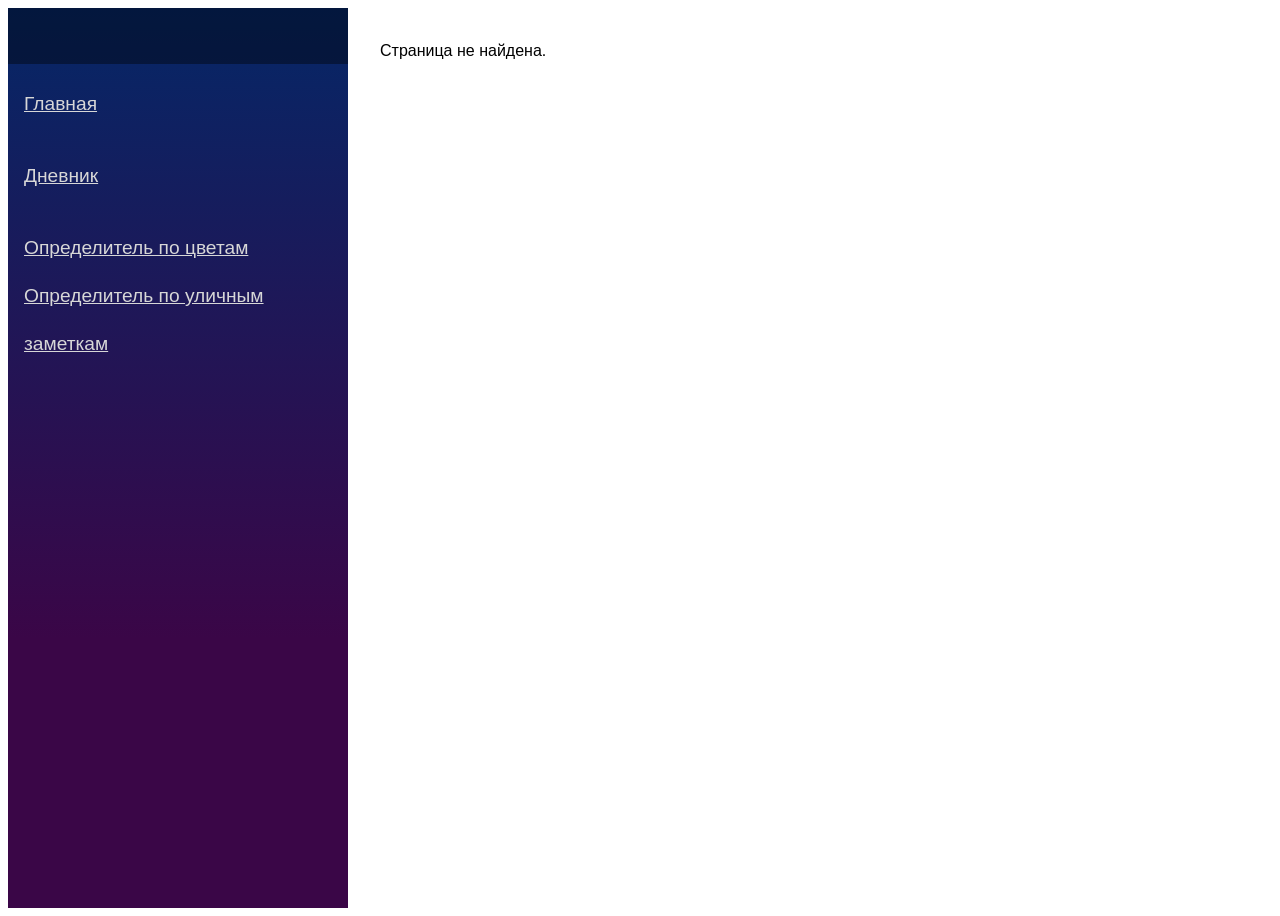
==== index.html @ c9f8fa79 "Add files via upload" ====
<!DOCTYPE html>
<html lang="en">

<head>
    <meta charset="utf-8" />
    <meta name="viewport" content="width=device-width, initial-scale=1.0" />
    <title>BlazorAntsApp.Client</title>
    <base href="/" />
    <link rel="stylesheet" href="lib/bootstrap/dist/css/bootstrap.min.css" />
    <link rel="stylesheet" href="css/app.css" />
    <link rel="icon" type="image/png" href="favicon.png" />
    <link href="BlazorAntsApp.Client.styles.css" rel="stylesheet" />
</head>

<body>
    <div id="app">
        <svg class="loading-progress">
            <circle r="40%" cx="50%" cy="50%" />
            <circle r="40%" cx="50%" cy="50%" />
        </svg>
        <div class="loading-progress-text"></div>
    </div>

    <div id="blazor-error-ui">
        An unhandled error has occurred.
        <a href="." class="reload">Reload</a>
        <span class="dismiss">🗙</span>
    </div>
    <script src="_framework/blazor.webassembly.js"></script>
</body>

</html>
---- css/app.css ----
html, body {
    font-family: 'Helvetica Neue', Helvetica, Arial, sans-serif;
}

h1:focus {
    outline: none;
}

a, .btn-link {
    color: #0071c1;
}

.btn-primary {
    color: #fff;
    background-color: #1b6ec2;
    border-color: #1861ac;
}

.btn:focus, .btn:active:focus, .btn-link.nav-link:focus, .form-control:focus, .form-check-input:focus {
  box-shadow: 0 0 0 0.1rem white, 0 0 0 0.25rem #258cfb;
}

.content {
    padding-top: 1.1rem;
}

.valid.modified:not([type=checkbox]) {
    outline: 1px solid #26b050;
}

.invalid {
    outline: 1px solid red;
}

.validation-message {
    color: red;
}

#blazor-error-ui {
    color-scheme: light only;
    background: lightyellow;
    bottom: 0;
    box-shadow: 0 -1px 2px rgba(0, 0, 0, 0.2);
    box-sizing: border-box;
    display: none;
    left: 0;
    padding: 0.6rem 1.25rem 0.7rem 1.25rem;
    position: fixed;
    width: 100%;
    z-index: 1000;
}

    #blazor-error-ui .dismiss {
        cursor: pointer;
        position: absolute;
        right: 0.75rem;
        top: 0.5rem;
    }

.blazor-error-boundary {
    background: url([data-uri]) no-repeat 1rem/1.8rem, #b32121;
    padding: 1rem 1rem 1rem 3.7rem;
    color: white;
}

    .blazor-error-boundary::after {
        content: "An error has occurred."
    }

.loading-progress {
    position: relative;
    display: block;
    width: 8rem;
    height: 8rem;
    margin: 20vh auto 1rem auto;
}

    .loading-progress circle {
        fill: none;
        stroke: #e0e0e0;
        stroke-width: 0.6rem;
        transform-origin: 50% 50%;
        transform: rotate(-90deg);
    }

        .loading-progress circle:last-child {
            stroke: #1b6ec2;
            stroke-dasharray: calc(3.141 * var(--blazor-load-percentage, 0%) * 0.8), 500%;
            transition: stroke-dasharray 0.05s ease-in-out;
        }

.loading-progress-text {
    position: absolute;
    text-align: center;
    font-weight: bold;
    inset: calc(20vh + 3.25rem) 0 auto 0.2rem;
}

    .loading-progress-text:after {
        content: var(--blazor-load-percentage-text, "Loading");
    }

code {
    color: #c02d76;
}

.form-floating > .form-control-plaintext::placeholder, .form-floating > .form-control::placeholder {
    color: var(--bs-secondary-color);
    text-align: end;
}

.form-floating > .form-control-plaintext:focus::placeholder, .form-floating > .form-control:focus::placeholder {
    text-align: start;
}
---- BlazorAntsApp.Client.styles.css ----
/* /Layout/MainLayout.razor.rz.scp.css */
.page[b-7igjai8kxm] {
    position: relative;
    display: flex;
    flex-direction: column;
}

main[b-7igjai8kxm] {
    flex: 1;
}

.sidebar[b-7igjai8kxm] {
    background-image: linear-gradient(180deg, rgb(5, 39, 103) 0%, #3a0647 70%);
}

.top-row[b-7igjai8kxm] {
    background-color: #f7f7f7;
    border-bottom: 1px solid #d6d5d5;
    justify-content: flex-end;
    height: 3.5rem;
    display: flex;
    align-items: center;
}

    .top-row[b-7igjai8kxm]  a, .top-row[b-7igjai8kxm]  .btn-link {
        white-space: nowrap;
        margin-left: 1.5rem;
        text-decoration: none;
    }

    .top-row[b-7igjai8kxm]  a:hover, .top-row[b-7igjai8kxm]  .btn-link:hover {
        text-decoration: underline;
    }

    .top-row[b-7igjai8kxm]  a:first-child {
        overflow: hidden;
        text-overflow: ellipsis;
    }

@media (max-width: 640.98px) {
    .top-row[b-7igjai8kxm] {
        justify-content: space-between;
    }

    .top-row[b-7igjai8kxm]  a, .top-row[b-7igjai8kxm]  .btn-link {
        margin-left: 0;
    }
}

@media (min-width: 641px) {
    .page[b-7igjai8kxm] {
        flex-direction: row;
    }

    .sidebar[b-7igjai8kxm] {
        width: 340px;
        flex-shrink: 0;
        height: 100vh;
        position: sticky;
        top: 0;
    }

    .top-row[b-7igjai8kxm] {
        position: sticky;
        top: 0;
        z-index: 1;
    }

    .top-row.auth[b-7igjai8kxm]  a:first-child {
        flex: 1;
        text-align: right;
        width: 0;
    }

    .top-row[b-7igjai8kxm], article[b-7igjai8kxm] {
        padding-left: 2rem !important;
        padding-right: 1.5rem !important;
    }
}
/* /Layout/NavMenu.razor.rz.scp.css */
.navbar-toggler[b-sula5x7whh] {
    background-color: rgba(255, 255, 255, 0.1);
}

.top-row[b-sula5x7whh] {
    min-height: 3.5rem;
    background-color: rgba(0,0,0,0.4);
}

.navbar-brand[b-sula5x7whh] {
    font-size: 1.1rem;
}

.bi[b-sula5x7whh] {
    display: inline-block;
    position: relative;
    width: 1.25rem;
    height: 1.25rem;
    margin-right: 0.75rem;
    top: -1px;
    background-size: cover;
}

.bi-house-door-fill-nav-menu[b-sula5x7whh] {
    background-image: url("data:image/svg+xml,%3Csvg xmlns='http://www.w3.org/2000/svg' width='16' height='16' fill='white' class='bi bi-house-door-fill' viewBox='0 0 16 16'%3E%3Cpath d='M6.5 14.5v-3.505c0-.245.25-.495.5-.495h2c.25 0 .5.25.5.5v3.5a.5.5 0 0 0 .5.5h4a.5.5 0 0 0 .5-.5v-7a.5.5 0 0 0-.146-.354L13 5.793V2.5a.5.5 0 0 0-.5-.5h-1a.5.5 0 0 0-.5.5v1.293L8.354 1.146a.5.5 0 0 0-.708 0l-6 6A.5.5 0 0 0 1.5 7.5v7a.5.5 0 0 0 .5.5h4a.5.5 0 0 0 .5-.5Z'/%3E%3C/svg%3E");
}

.bi-plus-square-fill-nav-menu[b-sula5x7whh] {
    background-image: url("data:image/svg+xml,%3Csvg xmlns='http://www.w3.org/2000/svg' width='16' height='16' fill='white' class='bi bi-plus-square-fill' viewBox='0 0 16 16'%3E%3Cpath d='M2 0a2 2 0 0 0-2 2v12a2 2 0 0 0 2 2h12a2 2 0 0 0 2-2V2a2 2 0 0 0-2-2H2zm6.5 4.5v3h3a.5.5 0 0 1 0 1h-3v3a.5.5 0 0 1-1 0v-3h-3a.5.5 0 0 1 0-1h3v-3a.5.5 0 0 1 1 0z'/%3E%3C/svg%3E");
}

.bi-list-nested-nav-menu[b-sula5x7whh] {
    background-image: url("data:image/svg+xml,%3Csvg xmlns='http://www.w3.org/2000/svg' width='16' height='16' fill='white' class='bi bi-list-nested' viewBox='0 0 16 16'%3E%3Cpath fill-rule='evenodd' d='M4.5 11.5A.5.5 0 0 1 5 11h10a.5.5 0 0 1 0 1H5a.5.5 0 0 1-.5-.5zm-2-4A.5.5 0 0 1 3 7h10a.5.5 0 0 1 0 1H3a.5.5 0 0 1-.5-.5zm-2-4A.5.5 0 0 1 1 3h10a.5.5 0 0 1 0 1H1a.5.5 0 0 1-.5-.5z'/%3E%3C/svg%3E");
}

.nav-item[b-sula5x7whh] {
    font-family: "Comic Sans MS", Arial, sans-serif;
    font-size: 1.2rem;
    padding-left: 1rem;
    padding-bottom: 1.5rem;
}

    .nav-item:first-of-type[b-sula5x7whh] {
        padding-top: 1rem;
    }

    .nav-item:last-of-type[b-sula5x7whh] {
        padding-bottom: 1rem;
    }

    .nav-item[b-sula5x7whh]  a {
        color: #d7d7d7;
        border-radius: 4px;
        height: 3rem;
        display: flex;
        align-items: center;
        line-height: 3rem;
    }

.nav-item[b-sula5x7whh]  a.active {
    background-color: rgba(255,255,255,0.37);
    color: white;
}

.nav-item[b-sula5x7whh]  a:hover {
    background-color: rgba(255,255,255,0.1);
    color: white;
}

@media (min-width: 641px) {
    .navbar-toggler[b-sula5x7whh] {
        display: none;
    }

    .collapse[b-sula5x7whh] {
        /* Never collapse the sidebar for wide screens */
        display: block;
    }

    .nav-scrollable[b-sula5x7whh] {
        /* Allow sidebar to scroll for tall menus */
        height: calc(100vh - 3.5rem);
        overflow-y: auto;
    }
}
/* /Pages/Diary.razor.rz.scp.css */
/* =========================================================
   ОСНОВНАЯ СТРАНИЦА
   ========================================================= */
.diary-page[b-ny525gji1y] {
    min-height: calc(100vh - 80px);
    margin: 0;
    padding: 30px;
    box-sizing: border-box;
    background: radial-gradient(circle at 15% 10%, rgba(255, 205, 0, 0.20), transparent 28%), radial-gradient(circle at 90% 20%, rgba(0, 220, 255, 0.18), transparent 30%), linear-gradient(135deg, #4c00ff 0%, #6518d8 45%, #351080 100%);
    color: #ffffff;
}


/* =========================================================
   ВЕРХНЯЯ ЧАСТЬ
   ========================================================= */

.diary-top[b-ny525gji1y] {
    width: 100%;
    max-width: 1250px;
    margin: 0 auto 25px auto;
    display: grid;
    grid-template-columns: 1fr 1fr;
    gap: 25px;
}


/* =========================================================
   КАРТОЧКИ
   ========================================================= */

.diary-select[b-ny525gji1y],
.diary-create[b-ny525gji1y] {
    box-sizing: border-box;
    padding: 25px 28px;
    border-radius: 20px;
    background: rgba(255, 255, 255, 0.96);
    color: #222222;
    box-shadow: 0 12px 30px rgba(20, 0, 70, 0.30), 0 3px 8px rgba(0, 0, 0, 0.15);
    border: 3px solid rgba(255, 255, 255, 0.55);
}


    /* =========================================================
   ЗАГОЛОВКИ КАРТОЧЕК
   ========================================================= */

    .diary-select h2[b-ny525gji1y],
    .diary-create h2[b-ny525gji1y],
    .diary-information h2[b-ny525gji1y] {
        margin: 0 0 20px 0;
        font-size: 24px;
        font-weight: 700;
        color: #4c00ff;
    }


    /* =========================================================
   ВЫБОР ДНЕВНИКА
   ========================================================= */

    .diary-select select[b-ny525gji1y] {
        display: block;
        width: 100%;
        height: 48px;
        box-sizing: border-box;
        padding: 0 14px;
        border: 2px solid #d5d0ff;
        border-radius: 10px;
        background: #f8f7ff;
        color: #222222;
        font-family: inherit;
        font-size: 16px;
        outline: none;
    }


        .diary-select select:focus[b-ny525gji1y] {
            border-color: #4c00ff;
            box-shadow: 0 0 0 4px rgba(76, 0, 255, 0.12);
        }


    /* =========================================================
   ПОЛЯ СОЗДАНИЯ ДНЕВНИКА
   ========================================================= */

    .diary-create label[b-ny525gji1y],
    .diary-new-note label[b-ny525gji1y] {
        display: block;
        margin: 12px 0 6px 0;
        font-size: 15px;
        font-weight: 700;
        color: #4b4370;
    }


        .diary-create label:first-of-type[b-ny525gji1y] {
            margin-top: 0;
        }


    .diary-create input[b-ny525gji1y] {
        display: block;
        width: 100%;
        height: 44px;
        box-sizing: border-box;
        padding: 0 12px;
        border: 2px solid #d5d0ff;
        border-radius: 9px;
        background: #f8f7ff;
        color: #222222;
        font-family: inherit;
        font-size: 15px;
        outline: none;
    }


        .diary-create input:focus[b-ny525gji1y] {
            border-color: #4c00ff;
            box-shadow: 0 0 0 4px rgba(76, 0, 255, 0.12);
        }


/* =========================================================
   КНОПКИ
   ========================================================= */

.diary-page button[b-ny525gji1y] {
    min-height: 44px;
    padding: 9px 22px;
    margin-top: 16px;
    border: none;
    border-radius: 11px;
    background: #00cfe8;
    color: #102030;
    font-family: inherit;
    font-size: 16px;
    font-weight: 800;
    cursor: pointer;
    box-shadow: 0 5px 0 #009db1, 0 8px 15px rgba(0, 0, 0, 0.18);
    transition: transform 0.12s ease, box-shadow 0.12s ease, background 0.12s ease;
}


    .diary-page button:hover[b-ny525gji1y] {
        background: #24dcf0;
        transform: translateY(-1px);
        box-shadow: 0 6px 0 #009db1, 0 10px 18px rgba(0, 0, 0, 0.20);
    }


    .diary-page button:active[b-ny525gji1y] {
        transform: translateY(4px);
        box-shadow: 0 2px 0 #009db1, 0 4px 8px rgba(0, 0, 0, 0.18);
    }


/* =========================================================
   НЕТ ДНЕВНИКОВ
   ========================================================= */

.diary-select p[b-ny525gji1y] {
    margin: 5px 0 0 0;
    padding: 14px;
    border-radius: 10px;
    background: #f1efff;
    color: #655c80;
    font-size: 15px;
}


/* =========================================================
   ОТКРЫТЫЙ ДНЕВНИК
   ========================================================= */

.diary-content[b-ny525gji1y] {
    width: 100%;
    max-width: 1250px;
    margin: 0 auto;
    display: grid;
    grid-template-columns: minmax(0, 1fr) 380px;
    gap: 25px;
    align-items: stretch;
}


/* =========================================================
   ИНФОРМАЦИЯ ДНЕВНИКА
   ========================================================= */

.diary-information[b-ny525gji1y] {
    min-width: 0;
    padding: 25px 28px;
    box-sizing: border-box;
    border-radius: 20px;
    background: rgba(255, 255, 255, 0.97);
    color: #222222;
    box-shadow: 0 12px 30px rgba(20, 0, 70, 0.30), 0 3px 8px rgba(0, 0, 0, 0.15);
    border: 3px solid rgba(255, 255, 255, 0.55);
}


    .diary-information h2[b-ny525gji1y] {
        position: relative;
        padding-bottom: 12px;
        margin-bottom: 18px;
    }


        .diary-information h2[b-ny525gji1y]::after {
            content: "";
            position: absolute;
            left: 0;
            bottom: 0;
            width: 70px;
            height: 4px;
            border-radius: 4px;
            background: #ffcd00;
        }


/* =========================================================
   ТЕКСТ ДНЕВНИКА
   ========================================================= */

.diary-information-text[b-ny525gji1y] {
    display: block;
    width: 100%;
    min-height: 470px;
    box-sizing: border-box;
    padding: 18px;
    resize: vertical;
    border: 2px solid #ddd9f5;
    border-radius: 12px;
    background: #fbfaff;
    color: #29243d;
    font-family: inherit;
    font-size: 15px;
    line-height: 1.6;
    outline: none;
}


    .diary-information-text:focus[b-ny525gji1y] {
        border-color: #4c00ff;
        box-shadow: 0 0 0 4px rgba(76, 0, 255, 0.10);
    }


/* =========================================================
   НОВАЯ ЗАПИСЬ
   ========================================================= */

.diary-new-note[b-ny525gji1y] {
    box-sizing: border-box;
    padding: 25px 28px;
    border-radius: 20px;
    background: rgba(255, 255, 255, 0.97);
    color: #222222;
    box-shadow: 0 12px 30px rgba(20, 0, 70, 0.30), 0 3px 8px rgba(0, 0, 0, 0.15);
    border: 3px solid #ffcd00;
}


    .diary-new-note label:first-child[b-ny525gji1y] {
        margin-top: 0;
    }


    .diary-new-note input[type="date"][b-ny525gji1y] {
        display: block;
        width: 100%;
        height: 46px;
        box-sizing: border-box;
        padding: 0 12px;
        border: 2px solid #d5d0ff;
        border-radius: 9px;
        background: #f8f7ff;
        color: #222222;
        font-family: inherit;
        font-size: 15px;
        outline: none;
    }


        .diary-new-note input[type="date"]:focus[b-ny525gji1y] {
            border-color: #4c00ff;
            box-shadow: 0 0 0 4px rgba(76, 0, 255, 0.12);
        }


    .diary-new-note textarea[b-ny525gji1y] {
        display: block;
        width: 100%;
        min-height: 300px;
        box-sizing: border-box;
        padding: 14px;
        resize: vertical;
        border: 2px solid #d5d0ff;
        border-radius: 10px;
        background: #f8f7ff;
        color: #222222;
        font-family: inherit;
        font-size: 15px;
        line-height: 1.5;
        outline: none;
    }


        .diary-new-note textarea:focus[b-ny525gji1y] {
            border-color: #4c00ff;
            box-shadow: 0 0 0 4px rgba(76, 0, 255, 0.12);
        }


    .diary-new-note button[b-ny525gji1y] {
        width: 100%;
        margin-top: 18px;
        background: #ffcd00;
        color: #3d3100;
        box-shadow: 0 5px 0 #c69e00, 0 8px 15px rgba(0, 0, 0, 0.18);
    }


        .diary-new-note button:hover[b-ny525gji1y] {
            background: #ffd92f;
            box-shadow: 0 6px 0 #c69e00, 0 10px 18px rgba(0, 0, 0, 0.20);
        }


        .diary-new-note button:active[b-ny525gji1y] {
            box-shadow: 0 2px 0 #c69e00, 0 4px 8px rgba(0, 0, 0, 0.18);
        }


/* =========================================================
   АДАПТАЦИЯ ПОД ПЛАНШЕТ
   ========================================================= */

@media (max-width: 950px) {

    .diary-page[b-ny525gji1y] {
        padding: 20px;
    }

    .diary-top[b-ny525gji1y] {
        grid-template-columns: 1fr;
    }

    .diary-content[b-ny525gji1y] {
        grid-template-columns: 1fr;
    }

    .diary-information-text[b-ny525gji1y] {
        min-height: 400px;
    }

    .diary-new-note textarea[b-ny525gji1y] {
        min-height: 220px;
    }
}


/* =========================================================
   ТЕЛЕФОН
   ========================================================= */

@media (max-width: 600px) {

    .diary-page[b-ny525gji1y] {
        padding: 12px;
    }

    .diary-top[b-ny525gji1y],
    .diary-content[b-ny525gji1y] {
        gap: 14px;
        margin-bottom: 14px;
    }

    .diary-select[b-ny525gji1y],
    .diary-create[b-ny525gji1y],
    .diary-information[b-ny525gji1y],
    .diary-new-note[b-ny525gji1y] {
        padding: 18px;
        border-radius: 15px;
    }

        .diary-select h2[b-ny525gji1y],
        .diary-create h2[b-ny525gji1y],
        .diary-information h2[b-ny525gji1y] {
            font-size: 20px;
        }

    .diary-information-text[b-ny525gji1y] {
        min-height: 330px;
    }

    .diary-new-note textarea[b-ny525gji1y] {
        min-height: 180px;
    }

    .diary-page button[b-ny525gji1y] {
        width: 100%;
    }
}
/* /Pages/Home.razor.rz.scp.css */
.home-page[b-z9q2y0i7e8] {
    display: flex;
    min-height: calc(100vh - 80px);
    align-items: center;
    justify-content: center;
    box-sizing: border-box;
    margin: -1.1rem -1.5rem 0 -2rem;
    padding: 48px 30px;
    background: radial-gradient(circle at 15% 10%, rgba(255, 205, 0, 0.20), transparent 28%), radial-gradient(circle at 90% 20%, rgba(0, 220, 255, 0.18), transparent 30%), linear-gradient(135deg, #4c00ff 0%, #6518d8 45%, #351080 100%);
    color: #ffffff;
}

.home-hero[b-z9q2y0i7e8] {
    position: relative;
    width: 100%;
    max-width: 900px;
    box-sizing: border-box;
    padding: clamp(32px, 7vw, 76px);
    overflow: hidden;
    border: 3px solid rgba(255, 255, 255, 0.65);
    border-radius: 28px;
    background: rgba(255, 255, 255, 0.96);
    box-shadow: 0 18px 45px rgba(20, 0, 70, 0.35), 0 4px 12px rgba(0, 0, 0, 0.16);
    color: #222222;
}

.home-eyebrow[b-z9q2y0i7e8] {
    margin: 0 0 18px;
    color: #655c80;
    font-size: 0.95rem;
    font-weight: 800;
    letter-spacing: 0.14em;
    text-transform: uppercase;
}

.home-hero h1[b-z9q2y0i7e8] {
    max-width: 760px;
    margin: 0;
    color: #4c00ff;
    font-size: clamp(2.5rem, 6vw, 4.75rem);
    font-weight: 800;
    line-height: 1.08;
    letter-spacing: -0.035em;
}

.home-accent[b-z9q2y0i7e8] {
    width: 92px;
    height: 6px;
    margin: 28px 0 22px;
    border-radius: 6px;
    background: linear-gradient(90deg, #ffcd00 0 55%, #00cfe8 55% 100%);
}

.home-description[b-z9q2y0i7e8] {
    max-width: 650px;
    margin: 0;
    color: #4b4370;
    font-size: clamp(1.1rem, 2.2vw, 1.4rem);
    line-height: 1.7;
}

@media (max-width: 640px) {
    .home-page[b-z9q2y0i7e8] {
        min-height: calc(100vh - 56px);
        margin: -1.1rem -1rem 0 -1rem;
        padding: 24px 16px;
    }

    .home-hero[b-z9q2y0i7e8] {
        border-radius: 20px;
    }
}
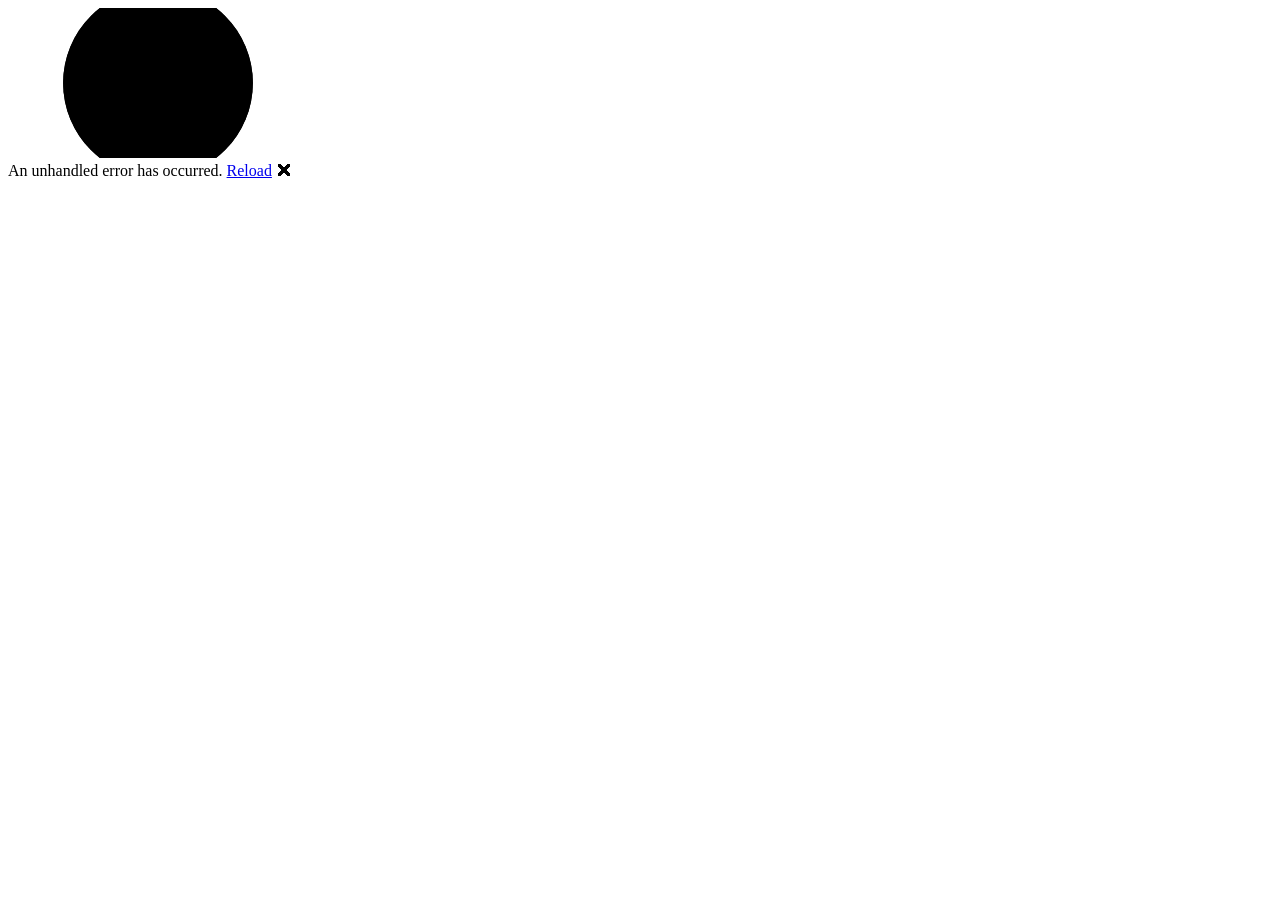
==== commit cbedee63: "Update base href in index.html" ====
--- a/index.html
+++ b/index.html
@@ -5,7 +5,7 @@
     <meta charset="utf-8" />
     <meta name="viewport" content="width=device-width, initial-scale=1.0" />
     <title>BlazorAntsApp.Client</title>
-    <base href="/" />
+    <base href="/BlazorAntsApp/" />
     <link rel="stylesheet" href="lib/bootstrap/dist/css/bootstrap.min.css" />
     <link rel="stylesheet" href="css/app.css" />
     <link rel="icon" type="image/png" href="favicon.png" />
